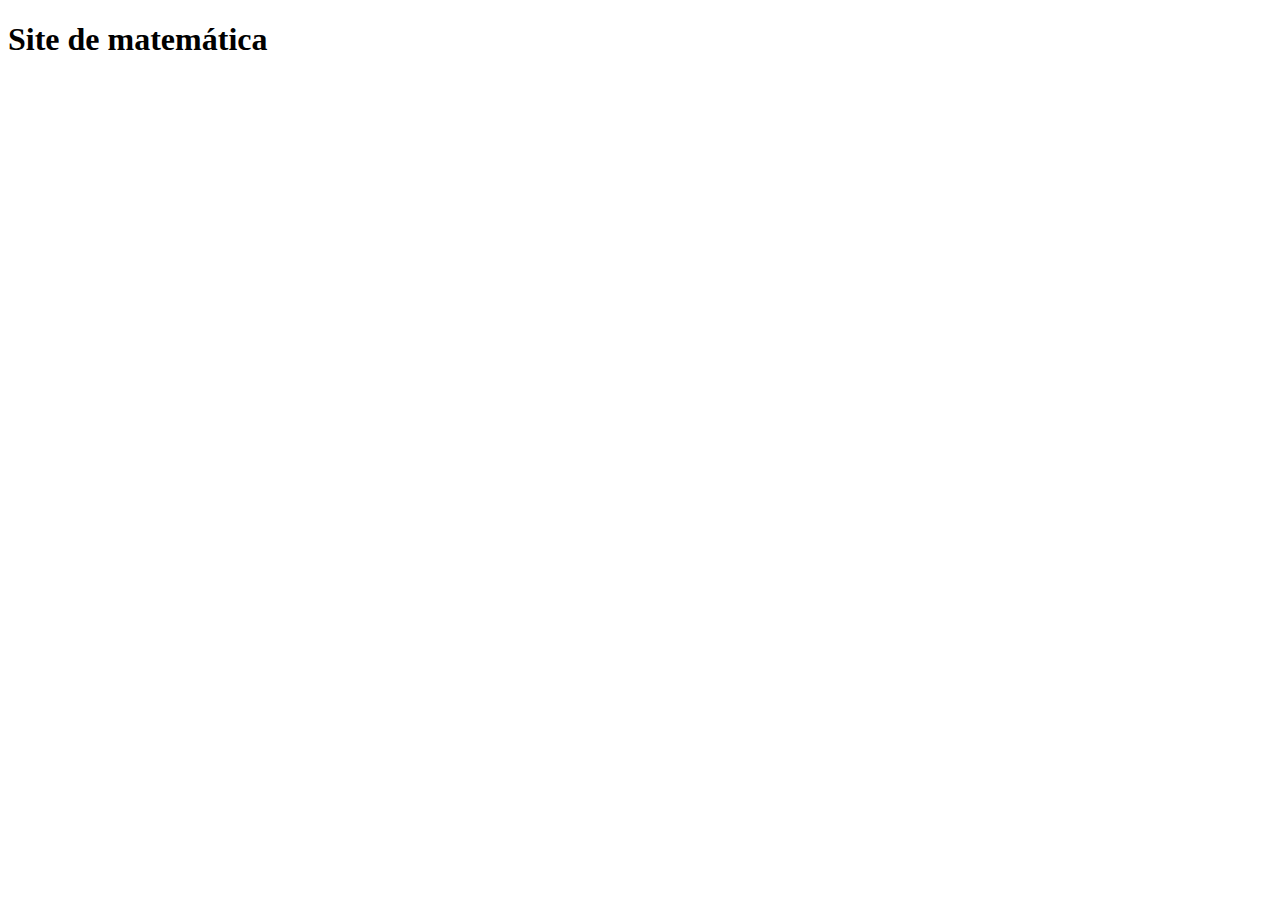
==== index.html @ 91bdf969 "arquivos criados" ====
<!DOCTYPE html>
<html lang="pt-br">
<head>
    <meta charset="UTF-8">
    <meta http-equiv="X-UA-Compatible" content="IE=edge">
    <meta name="viewport" content="width=device-width, initial-scale=1.0">
    <title>Matemática</title>
</head>
<body>
    <h1>Site de matemática</h1>
</body>
</html>
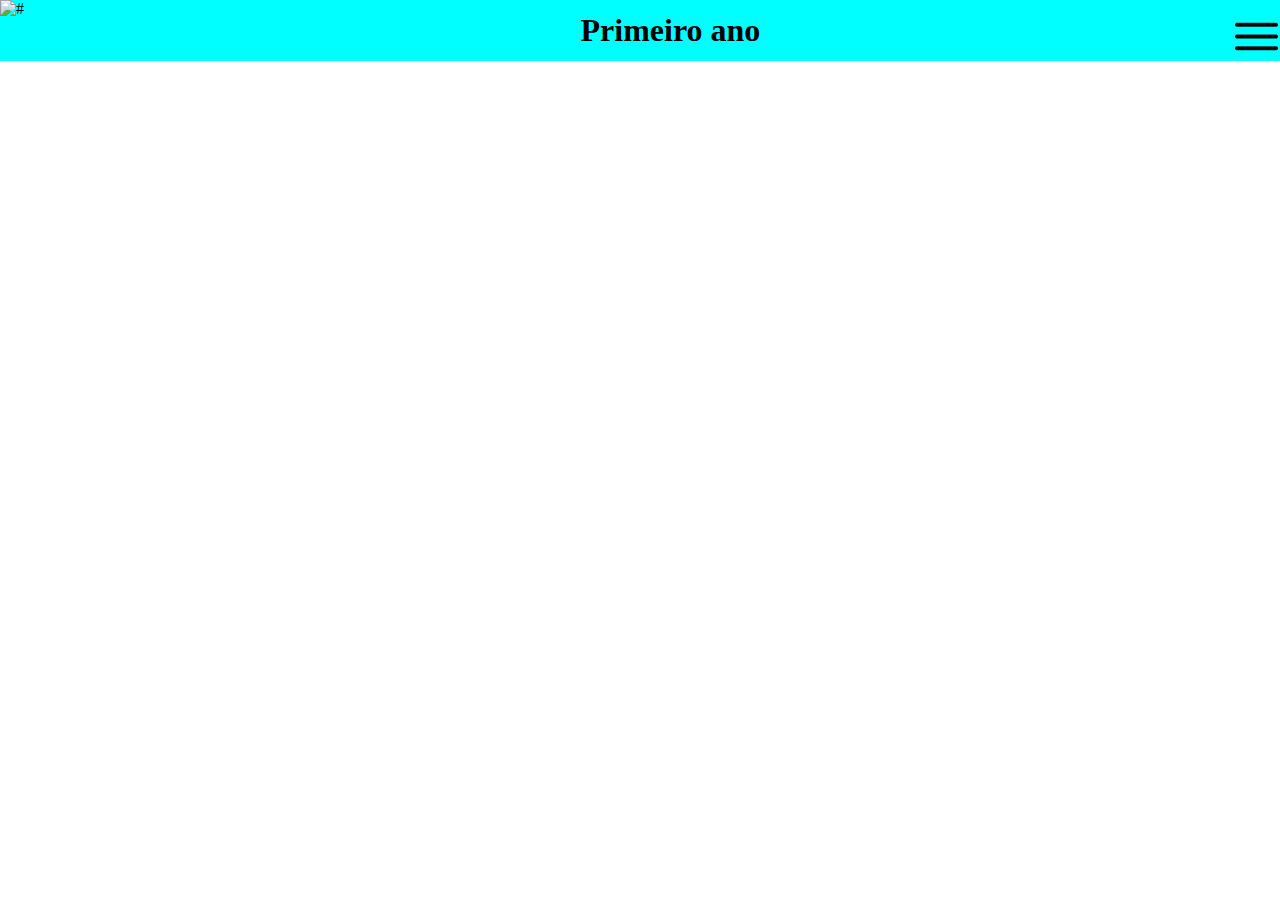
==== commit f06b02a5: "header criado e editado" ====
--- a/index.html
+++ b/index.html
@@ -3,10 +3,28 @@
 <head>
     <meta charset="UTF-8">
     <meta http-equiv="X-UA-Compatible" content="IE=edge">
+    <link rel="stylesheet" href="estilos/style.css">
     <meta name="viewport" content="width=device-width, initial-scale=1.0">
     <title>Matemática</title>
 </head>
 <body>
-    <h1>Site de matemática</h1>
+    <header>
+        <img id="logo_cmr" src="https://www.cmr.eb.mil.br/templates/padraogoverno01/images/logo-om.png" alt="#">
+        <div id="div_h1">
+            <h1 id="h1">Primeiro ano</h1>
+        </div>
+            <button id="but_icone_barra">
+                <img id="icone_barra" src="imagens/icones/barra.png" alt="#">
+            </button>
+    </header>
+
+    <main>
+
+    </main>
+
+    <footer>
+        <!-- <a href="https://www.flaticon.com/br/icones-gratis/menu-aberto" title="menu aberto ícones">Menu aberto ícones criados por Ilham Fitrotul Hayat - Flaticon</a> -->
+    </footer>
+
 </body>
 </html>--- a/estilos/style.css
+++ b/estilos/style.css
@@ -0,0 +1,45 @@
+@charset "UTF-8";
+
+*{
+    padding: 0;
+    margin: 0;
+}
+
+@media screen and (max-width: 100em){
+    header{
+        position: relative;
+        top: 100%;
+        display: flex;
+        background-color: cyan;
+        width: 100%;
+    }
+
+    #logo_cmr{
+        width: 3.8em;
+        height: 3.8em;
+    }
+
+    #div_h1{
+        width: 15em;
+        margin: auto;
+    }
+
+    #h1{
+        text-align: center;
+    }
+
+
+    #but_icone_barra{
+        position: absolute;
+        right: 2px;
+        top: 25%;
+        bottom: 25%;
+        border: none;
+        background-color: transparent;
+    }
+
+    #icone_barra{
+        width: 3.2em;
+        height: 3.2em;
+    }
+}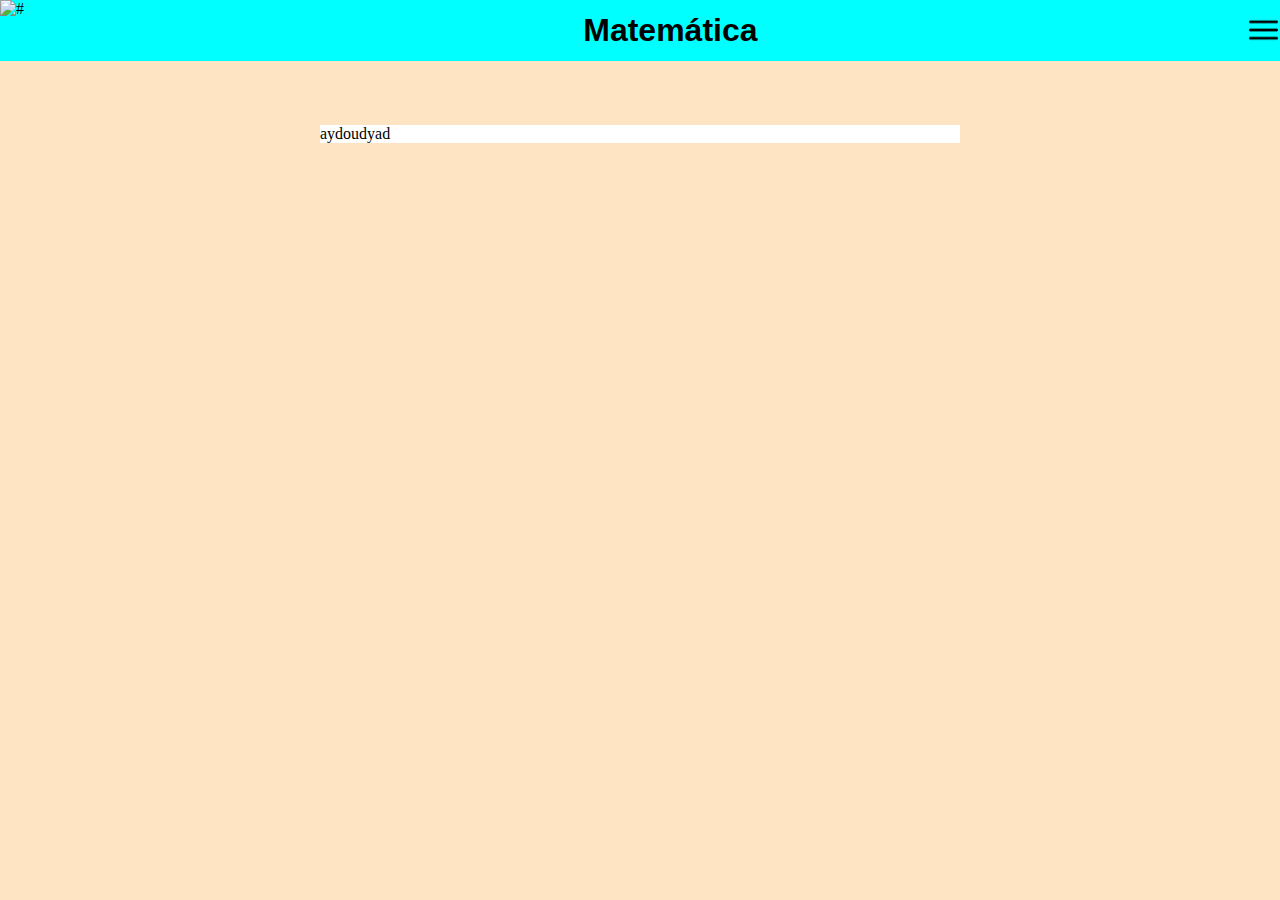
==== commit d605d87e: "main iniciado" ====
--- a/index.html
+++ b/index.html
@@ -11,7 +11,7 @@
     <header>
         <img id="logo_cmr" src="https://www.cmr.eb.mil.br/templates/padraogoverno01/images/logo-om.png" alt="#">
         <div id="div_h1">
-            <h1 id="h1">Primeiro ano</h1>
+            <h1 id="h1">Matemática</h1>
         </div>
             <button id="but_icone_barra">
                 <img id="icone_barra" src="imagens/icones/barra.png" alt="#">
@@ -19,7 +19,9 @@
     </header>
 
     <main>
-
+        <div id="container">
+                aydoudyad
+        </div>
     </main>
 
     <footer>
--- a/estilos/style.css
+++ b/estilos/style.css
@@ -12,6 +12,11 @@
         display: flex;
         background-color: cyan;
         width: 100%;
+        margin-bottom: 5%;
+    }
+
+    body{
+        background-color: bisque;
     }
 
     #logo_cmr{
@@ -26,6 +31,7 @@
 
     #h1{
         text-align: center;
+        font-family: Arial, Helvetica, sans-serif;
     }
 
 
@@ -39,7 +45,13 @@
     }
 
     #icone_barra{
-        width: 3.2em;
-        height: 3.2em;
+        width: 2.2em;
+        height: 2.2em;
+    }
+
+    #container{
+        width: 50%;
+        margin: auto;
+        background-color: white;
     }
 }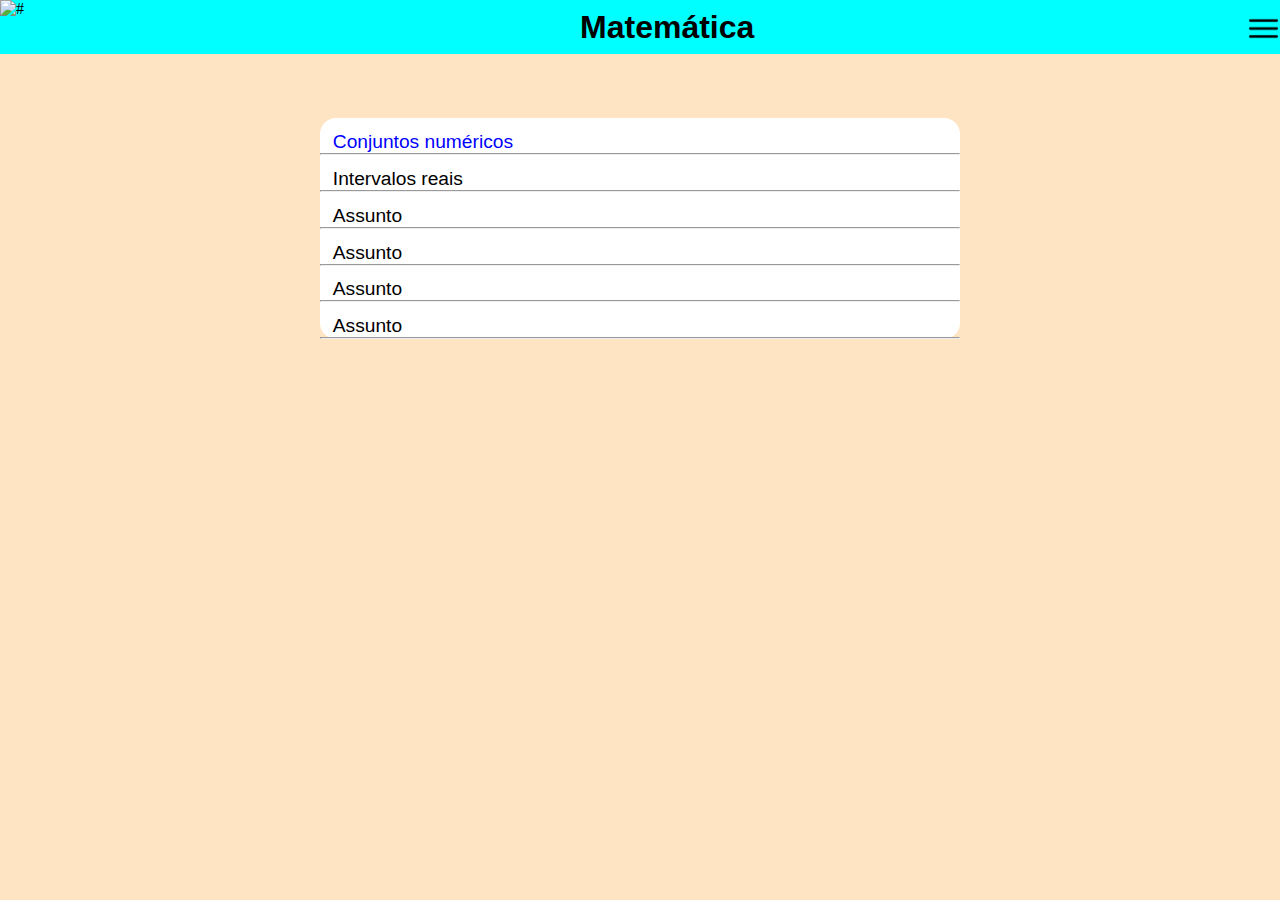
==== commit 78d06772: "começando a barra" ====
--- a/index.html
+++ b/index.html
@@ -20,8 +20,28 @@
 
     <main>
         <div id="container">
-                aydoudyad
+            <section id="opcoes">
+                <ul id="lista_assuntos">
+                    <li class="li_assuntos"><a class="link_assunto" href="paginas/conjuntos.html">Conjuntos numéricos</a></li>
+                    <hr>
+                    <li class="li_assuntos">Intervalos reais</li>
+                    <hr>
+                    <li class="li_assuntos">Assunto</li>
+                    <hr>
+                    <li class="li_assuntos">Assunto</li>
+                    <hr>
+                    <li class="li_assuntos">Assunto</li>
+                    <hr>
+                    <li class="li_assuntos">Assunto</li>
+                    <hr>
+                </ul>
+            </section>
         </div>
+
+        <div id="barra_lateral">
+            
+        </div>
+
     </main>
 
     <footer>
--- a/estilos/style.css
+++ b/estilos/style.css
@@ -20,12 +20,12 @@
     }
 
     #logo_cmr{
-        width: 3.8em;
-        height: 3.8em;
+        width: 3.4em;
+        height: 3.4em;
     }
 
     #div_h1{
-        width: 15em;
+        width: 40em;
         margin: auto;
     }
 
@@ -49,9 +49,33 @@
         height: 2.2em;
     }
 
+    #icone_barra:active{
+        animation: deslizar 1s ease-out; 
+    }
+
     #container{
         width: 50%;
         margin: auto;
         background-color: white;
+        border-radius: 1em;
     }
+
+    #lista_assuntos{
+        list-style-type: none;
+        list-style-position: inside;
+        font: normal 1.2em Arial, sans-serif;
+    }
+
+    .li_assuntos{
+        padding-top: 2%;
+        padding-left: 2%;
+    }
+
+    .link_assunto{
+        color: blue;
+        text-decoration: none;
+    }
+
+    @keyframes deslizar{}
+
 }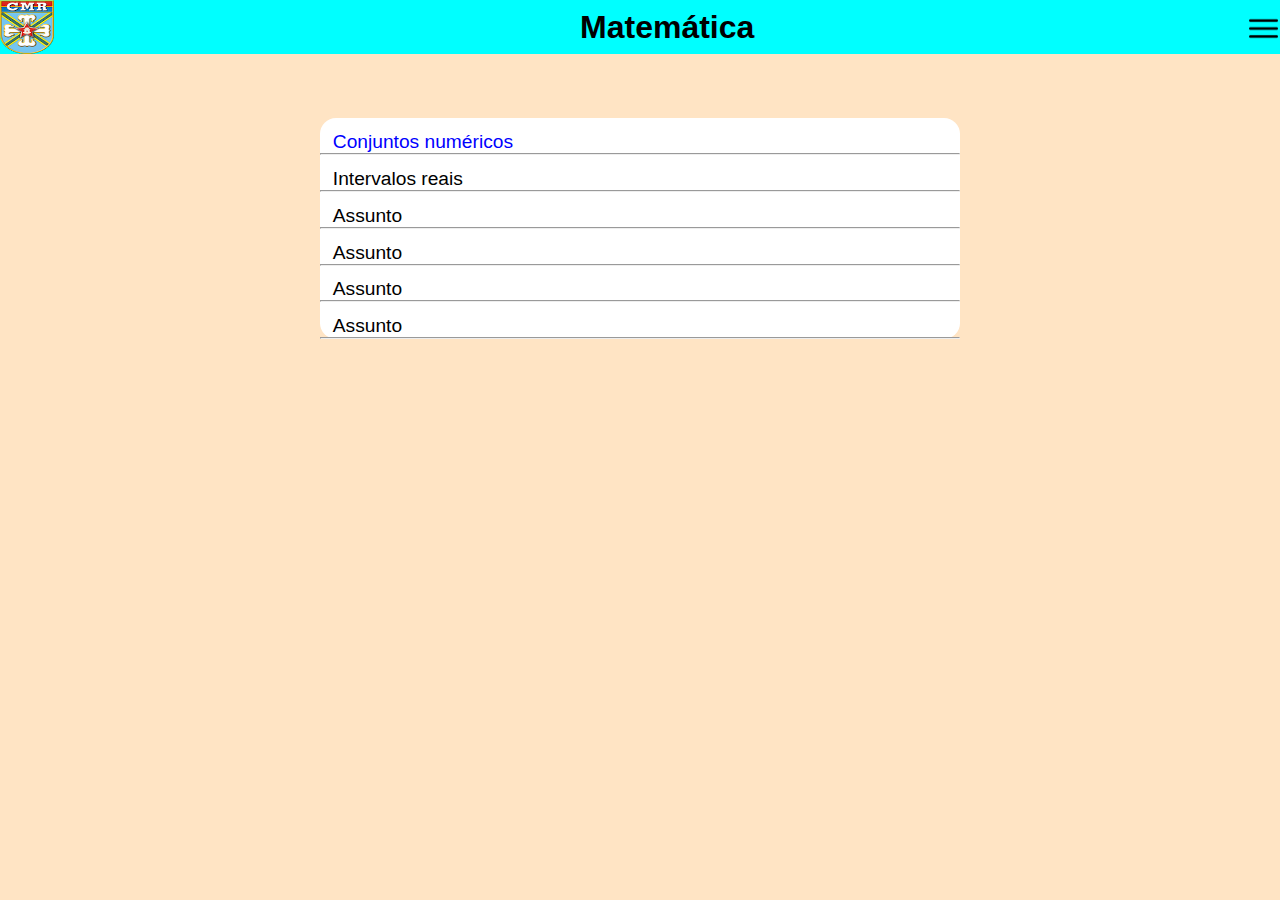
==== commit 3ba8b0b2: "logo cmr ajustada" ====
--- a/index.html
+++ b/index.html
@@ -9,7 +9,7 @@
 </head>
 <body>
     <header>
-        <img id="logo_cmr" src="https://www.cmr.eb.mil.br/templates/padraogoverno01/images/logo-om.png" alt="#">
+        <img id="logo_cmr" src="imagens/fotos/logocmr.png" alt="#">
         <div id="div_h1">
             <h1 id="h1">Matemática</h1>
         </div>
@@ -39,7 +39,7 @@
         </div>
 
         <div id="barra_lateral">
-            
+
         </div>
 
     </main>
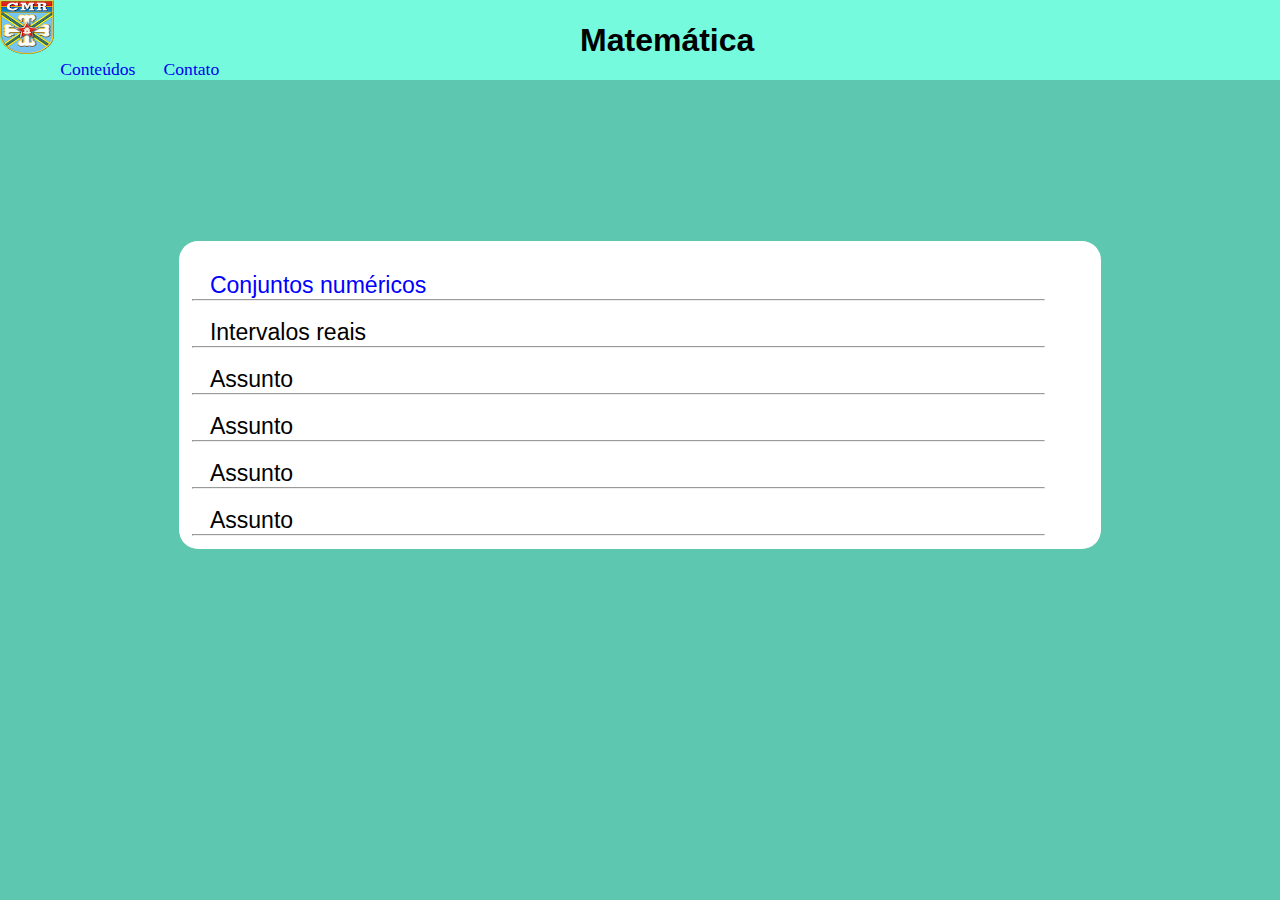
==== commit 012065ee: "header modificado e retirada a barra" ====
--- a/index.html
+++ b/index.html
@@ -13,13 +13,14 @@
         <div id="div_h1">
             <h1 id="h1">Matemática</h1>
         </div>
-            <button id="but_icone_barra">
-                <img id="icone_barra" src="imagens/icones/barra.png" alt="#">
-            </button>
+        <nav id="nav_header" role="navigation">
+            <a class="link_nav" href="index.html">Conteúdos</a>
+            <a class="link_nav" href="mailto:#">Contato</a>
+        </nav>
     </header>
 
     <main>
-        <div id="container">
+        <div id="container" role="main">
             <section id="opcoes">
                 <ul id="lista_assuntos">
                     <li class="li_assuntos"><a class="link_assunto" href="paginas/conjuntos.html">Conjuntos numéricos</a></li>
@@ -38,14 +39,11 @@
             </section>
         </div>
 
-        <div id="barra_lateral">
-
-        </div>
 
     </main>
 
     <footer>
-        <!-- <a href="https://www.flaticon.com/br/icones-gratis/menu-aberto" title="menu aberto ícones">Menu aberto ícones criados por Ilham Fitrotul Hayat - Flaticon</a> -->
+
     </footer>
 
 </body>
--- a/estilos/style.css
+++ b/estilos/style.css
@@ -5,18 +5,26 @@
     margin: 0;
 }
 
+:root{
+    --cor01: #3A7A6C;
+    --cor02: #C1FBEE;
+    --cor03: #76FADD;
+    --cor04: #5E7A74;
+    --cor05: #5DC7B0; 
+}
+
 @media screen and (max-width: 100em){
     header{
         position: relative;
         top: 100%;
         display: flex;
-        background-color: cyan;
+        background-color: var(--cor03);
         width: 100%;
-        margin-bottom: 5%;
+        height: 5em;
     }
 
     body{
-        background-color: bisque;
+        background-color: var(--cor05);
     }
 
     #logo_cmr{
@@ -34,30 +42,33 @@
         font-family: Arial, Helvetica, sans-serif;
     }
 
-
-    #but_icone_barra{
+    #nav_header{
         position: absolute;
-        right: 2px;
-        top: 25%;
-        bottom: 25%;
-        border: none;
-        background-color: transparent;
+        display: flex;
+        bottom: 0;
+        left: 0;
+        padding-left: 2em;
     }
 
-    #icone_barra{
-        width: 2.2em;
-        height: 2.2em;
+    .link_nav{
+        font-size: 1.1em;
+        margin-left: 1.6em;
+        text-decoration: none;
     }
 
-    #icone_barra:active{
-        animation: deslizar 1s ease-out; 
+    main{
+         display: grid;
+         place-items: center;
+         height: 70vh;
     }
 
     #container{
-        width: 50%;
+        width: 70%;
         margin: auto;
         background-color: white;
         border-radius: 1em;
+        padding: 1%;
+        font-size: 1.2em;
     }
 
     #lista_assuntos{
@@ -76,6 +87,8 @@
         text-decoration: none;
     }
 
-    @keyframes deslizar{}
+    hr{
+        width: 95%;
+    }
 
 }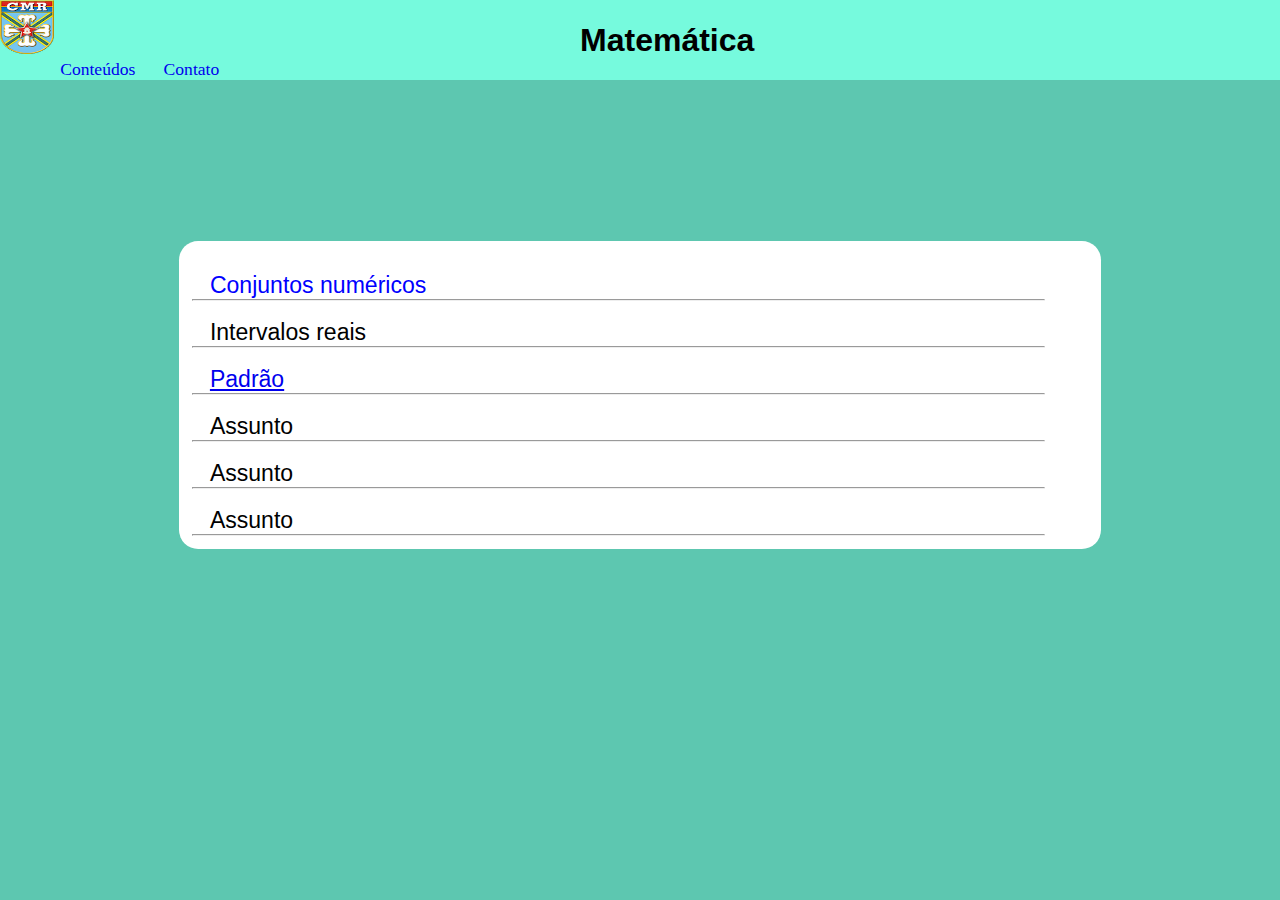
==== commit 6f8a9c39: "padrao feito e nav finalizado" ====
--- a/index.html
+++ b/index.html
@@ -27,7 +27,7 @@
                     <hr>
                     <li class="li_assuntos">Intervalos reais</li>
                     <hr>
-                    <li class="li_assuntos">Assunto</li>
+                    <li class="li_assuntos"><a href="paginas/padrao.html">Padrão</a></li>
                     <hr>
                     <li class="li_assuntos">Assunto</li>
                     <hr>
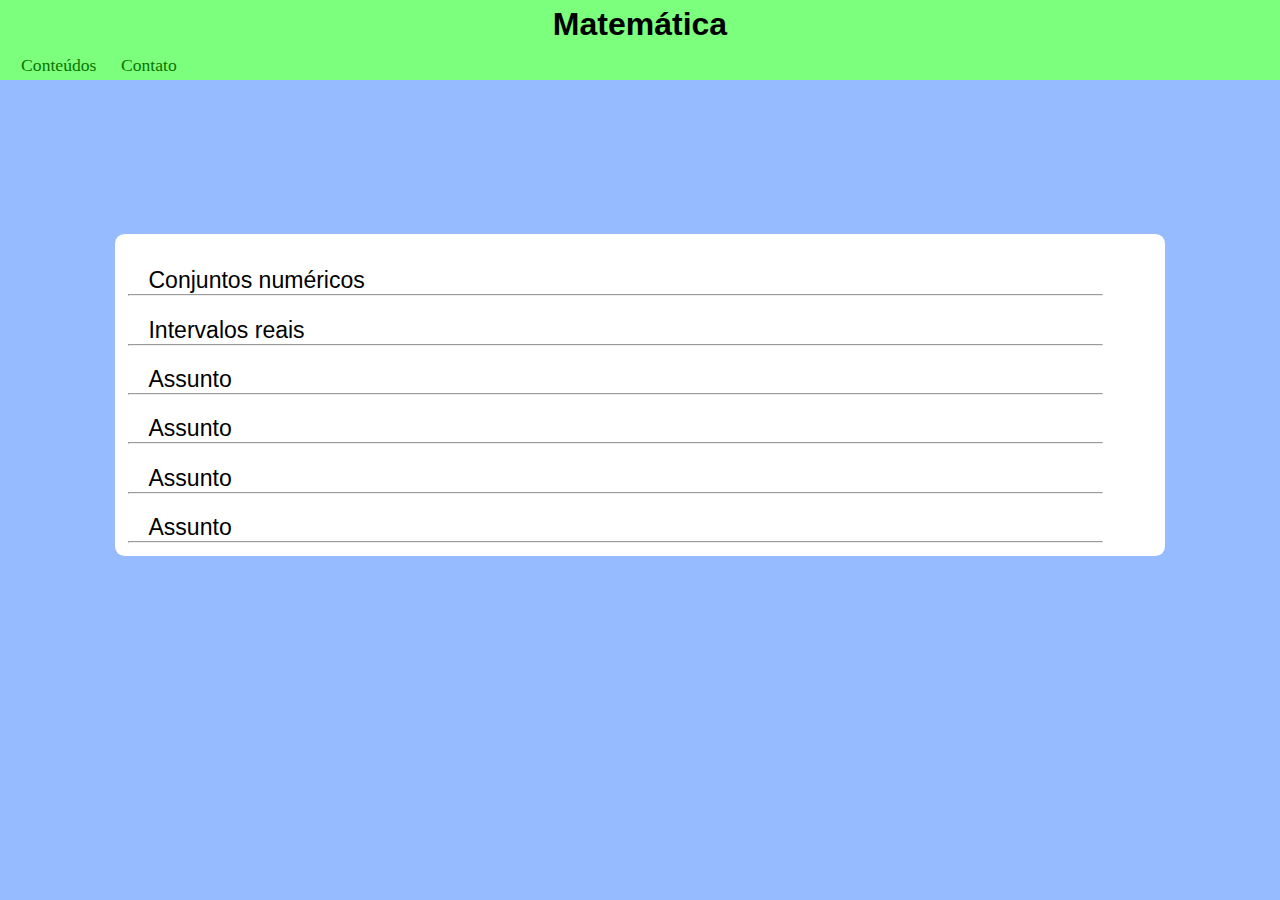
==== commit ba623b89: "primeira versão" ====
--- a/index.html
+++ b/index.html
@@ -9,7 +9,9 @@
 </head>
 <body>
     <header>
-        <img id="logo_cmr" src="imagens/fotos/logocmr.png" alt="#">
+        <!-- <div id="div_logo_cmr"> 
+            <img id="logo_cmr" src="imagens/fotos/logocmr.png" alt="#">
+        </div> -->
         <div id="div_h1">
             <h1 id="h1">Matemática</h1>
         </div>
@@ -27,7 +29,9 @@
                     <hr>
                     <li class="li_assuntos">Intervalos reais</li>
                     <hr>
-                    <li class="li_assuntos"><a href="paginas/padrao.html">Padrão</a></li>
+                    <li class="li_assuntos">
+                        <a class="link_assunto" href="paginas/padrao.html">Assunto</a>
+                    </li>
                     <hr>
                     <li class="li_assuntos">Assunto</li>
                     <hr>
--- a/estilos/style.css
+++ b/estilos/style.css
@@ -3,6 +3,7 @@
 *{
     padding: 0;
     margin: 0;
+    user-select: none;
 }
 
 :root{
@@ -13,82 +14,100 @@
     --cor05: #5DC7B0; 
 }
 
-@media screen and (max-width: 100em){
-    header{
-        position: relative;
-        top: 100%;
-        display: flex;
-        background-color: var(--cor03);
-        width: 100%;
-        height: 5em;
-    }
+header{
+    position: relative;
+    top: 100%;
+    display: flex;
+    background-color: #7CFF7C;
+    width: 100%;
+    height: 5em;
+}
 
-    body{
-        background-color: var(--cor05);
-    }
+body{
+    background-color: #96BBFF;
+}
 
-    #logo_cmr{
-        width: 3.4em;
-        height: 3.4em;
-    }
+#div_logo_cmr{
+    width: 4em;
+    height: 4em;
+    display: flex;
+    align-items: center;
+}
 
-    #div_h1{
-        width: 40em;
-        margin: auto;
-    }
+#logo_cmr{
+    width: 100%;
+    height: 100%;
+}
 
-    #h1{
-        text-align: center;
-        font-family: Arial, Helvetica, sans-serif;
-    }
+#div_h1{
+    width: 40em;
+    margin: auto;
+}
 
-    #nav_header{
-        position: absolute;
-        display: flex;
-        bottom: 0;
-        left: 0;
-        padding-left: 2em;
-    }
+#h1{
+    text-align: center;
+    margin-bottom: 1em;
+    font-family: Arial, Helvetica, sans-serif;
+}
 
-    .link_nav{
-        font-size: 1.1em;
-        margin-left: 1.6em;
-        text-decoration: none;
-    }
+#nav_header{
+    position: absolute;
+    display: flex;
+    bottom: 0;
+    left: 0;
+}
 
-    main{
-         display: grid;
-         place-items: center;
-         height: 70vh;
-    }
+.link_nav{
+    font-size: 1.1em;
+    margin-left: 1em;
+    text-decoration: none;
+    color: rgb(10, 116, 0);
+    border-radius: 0.3em;
+    padding: 0.2em;
+}
 
-    #container{
-        width: 70%;
-        margin: auto;
-        background-color: white;
-        border-radius: 1em;
-        padding: 1%;
-        font-size: 1.2em;
-    }
+.link_nav:hover{
+    background-color: rgba(255, 255, 255, 0.548);
+    transition: all 0.8s ease-in-out;
+}
 
-    #lista_assuntos{
-        list-style-type: none;
-        list-style-position: inside;
-        font: normal 1.2em Arial, sans-serif;
-    }
+main{
+        display: grid;
+        place-items: center;
+        height: 70vh;
+}
 
-    .li_assuntos{
-        padding-top: 2%;
-        padding-left: 2%;
-    }
+#container{
+    min-width: 80%;
+    margin: auto;
+    background-color: white;
+    border-radius: 0.5em;
+    padding: 1%;
+    font-size: 1.2em;
+}
 
-    .link_assunto{
-        color: blue;
-        text-decoration: none;
-    }
+#opcoes{
+    margin: auto;
+}
 
-    hr{
-        width: 95%;
-    }
+#lista_assuntos{
+    list-style-type: none;
+    list-style-position: inside;
+    font: normal 1.2em Arial, sans-serif;
+}
 
-}+.li_assuntos{
+    padding-top: 2%;
+    padding-left: 2%;
+}
+
+.link_assunto{
+    color: black;
+    text-decoration: none;
+}
+
+hr{
+    width: 95%;
+}
+
+
